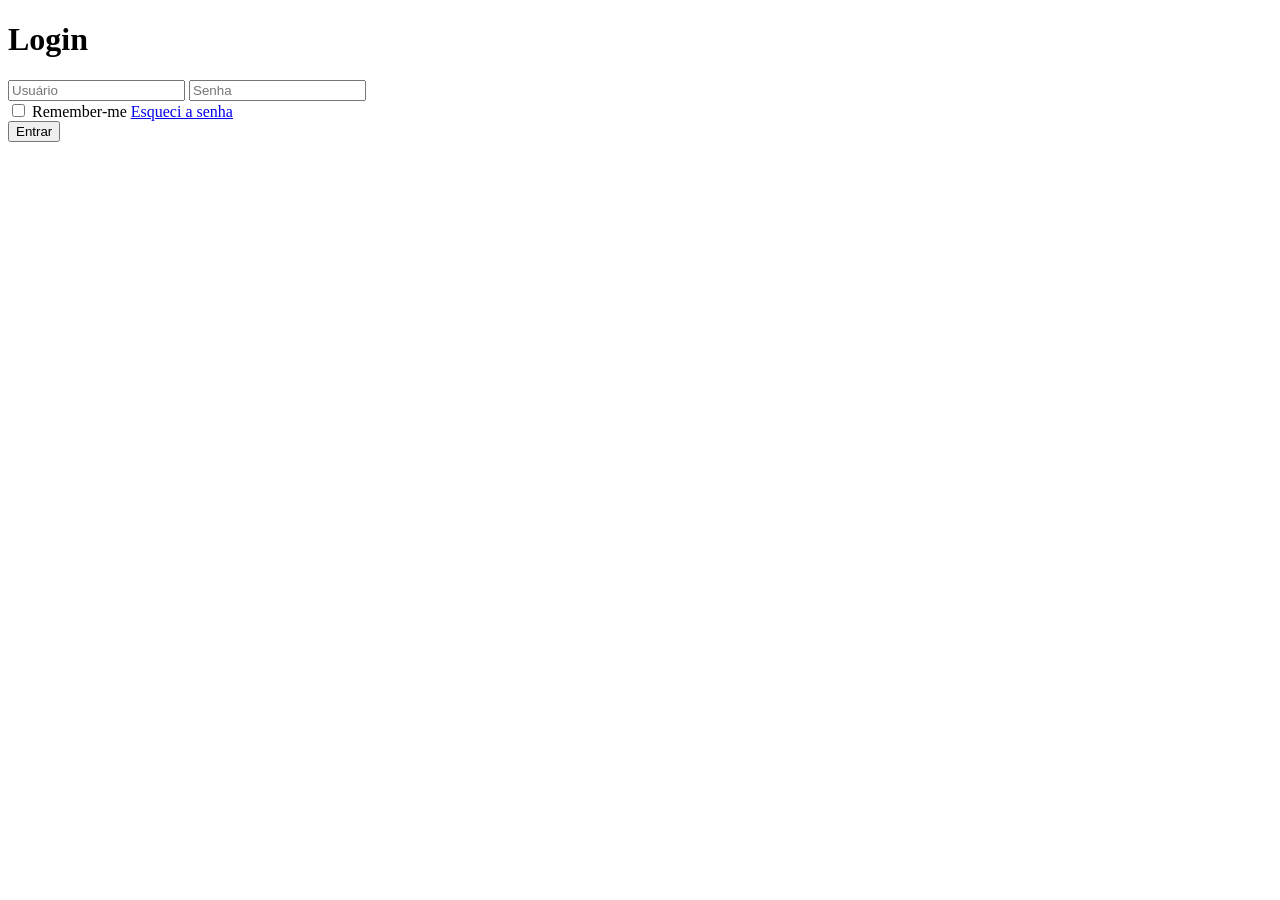
==== 1°Sem/LMR/SemanticaCSS/login.html @ a815512a "SemanticaCss" ====
<!DOCTYPE html>
<html lang="pt-BR">
<head>
    <meta charset="UTF-8">
    <meta name="viewport" content="width=device-width, initial-scale=1.0">
    <title>Login</title>
</head>
<body>
    <!-- criando uma divisória para fazer o login -->
    <div class="login">
        <h1>Login</h1>
        <!-- titulo para o login  -->
        <form action="#" method="post" class="form">
            <!-- criando um formulário mehod POST (oculta as informações colocadas nos campos), class form para identificar  -->
            <input type="text" placeholder="Usuário" class="entrada">
            <!-- criando campo para o usuário poder escrever o nome  -->
            <input type="password" placeholder="Senha" class="entrada">
            <!-- criando campo para o usuário colocar a senha  -->
            <div class="remember">
                <!-- criando uma divisória para poder colocar a opção esqueci minha senha  -->
                <input type="checkbox" name="remember-me" id="remember-me">
                <!-- Ele cria uma opção para marcar, como se fosse um aceito todos os termos, que normalmente aparecem nos sites
                 Essa é a função do checkbox
                 esse name ele salva no servidor que o usuário colocou a opção relembrar, como se tivesse ficado da seguinte forma no servidor:
                 rememberMe=on 
                 Gravará essa informação dentro do remembe-me do servidor.  -->
                 <label for="remember-me">Remember-me</label>
                 <!-- Aqui quando a pessoa clicar no nome "remembe-me" o checkbox será marcado  -->
                <a href="#" target="_blank">Esqueci a senha</a>
                <!-- esse target=blank quando o clienste clicar no link ele abre em outra aba 
                 sem esse blank ela abre na mesma aba -->
            </div>
            <input type="submit" value="Entrar" class="botao">
        </form>
    </div>
    
</body>
</html>
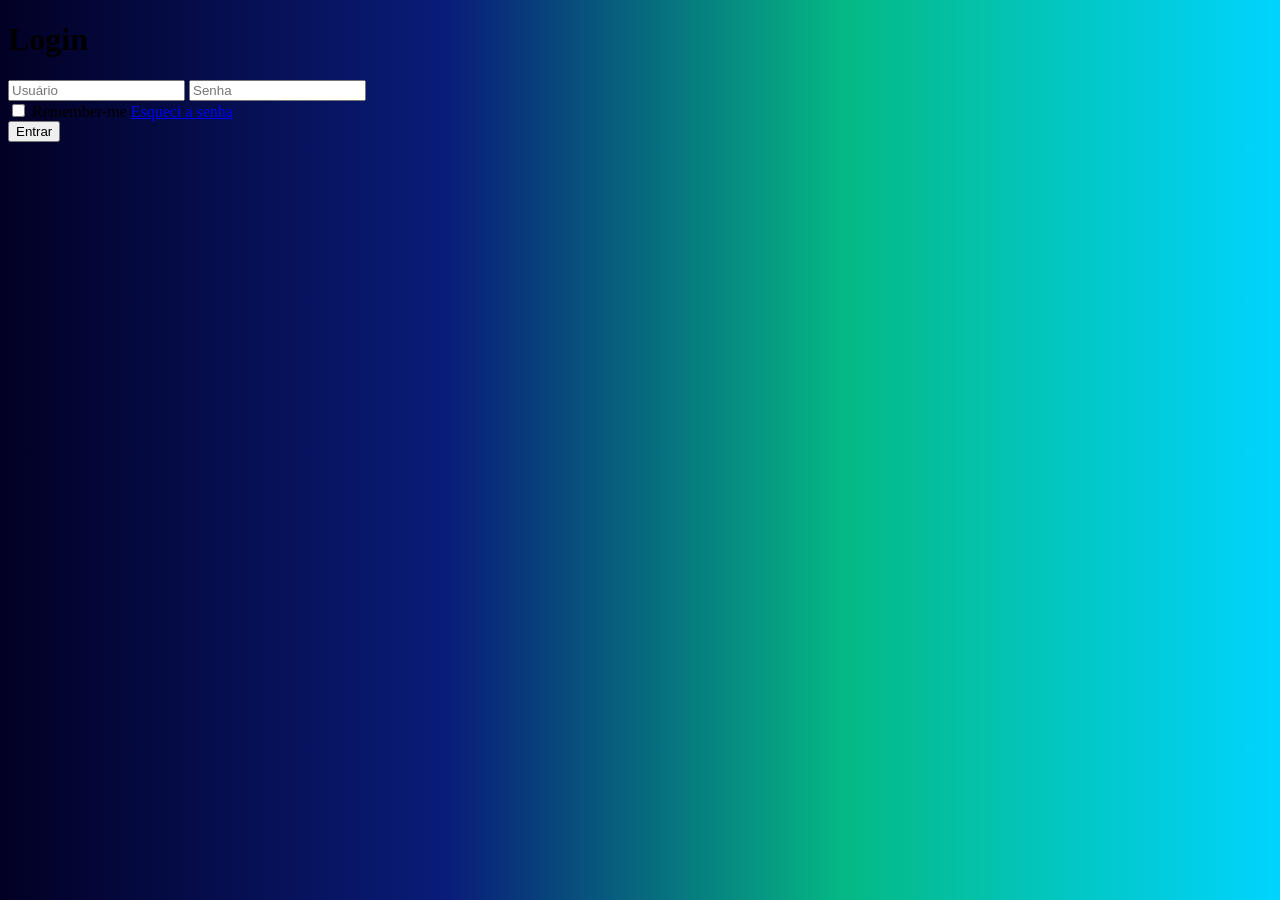
==== commit e4040385: "Atualização SemanticaCSS 30/06" ====
--- a/1°Sem/LMR/SemanticaCSS/login.html
+++ b/1°Sem/LMR/SemanticaCSS/login.html
@@ -4,6 +4,7 @@
     <meta charset="UTF-8">
     <meta name="viewport" content="width=device-width, initial-scale=1.0">
     <title>Login</title>
+    <link rel="stylesheet" href="styleLogin.css">
 </head>
 <body>
     <!-- criando uma divisória para fazer o login -->
--- a/1°Sem/LMR/SemanticaCSS/styleLogin.css
+++ b/1°Sem/LMR/SemanticaCSS/styleLogin.css
@@ -0,0 +1,21 @@
+body {
+    background: rgb(2, 0, 36);
+    /* colocando uma cor no meu cody  */
+    background: linear-gradient(
+        90deg, 
+    rgba(2, 0, 36, 1) 0%, 
+    rgba(9, 28, 121, 1) 35%, 
+    rgba(5, 185, 132, 1) 66%, 
+    rgba(0, 212, 255, 1) 100%);  
+      /*linear gradiente é apra criar um degrade em linha reta
+      o 90deg ( °) siginifica a dirfeção do degrade, que nesse caso vai para direta 
+      90deg >
+      0deg  ^
+      180deg (para baixo) 
+      270deg ><
+      rgba forma que cada cor é escrita
+      a porcentagem é a posição de cada cor, por exemplo: 
+      0% use essa cor 
+      35% use essa cor 
+      66% use essa cor */
+}
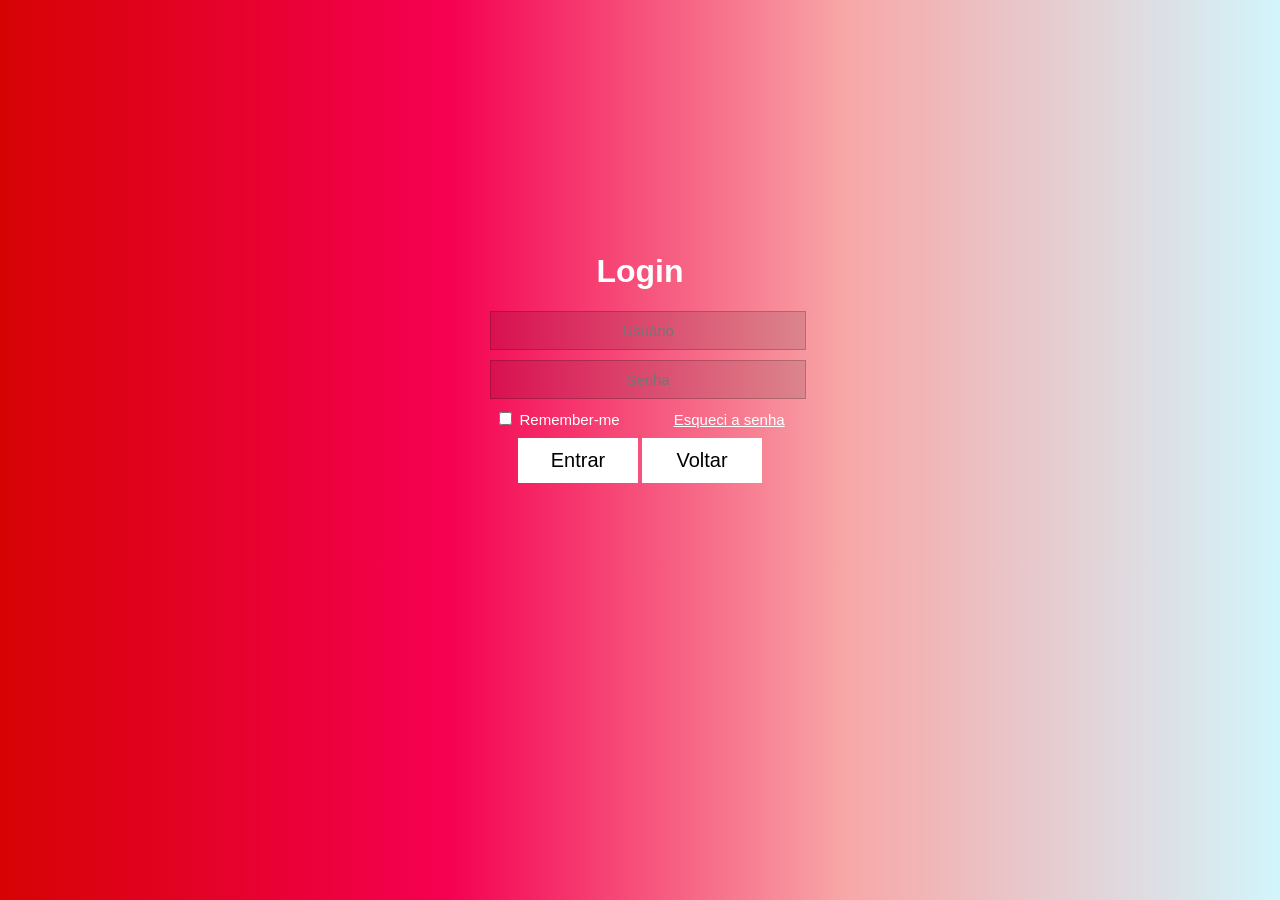
==== commit 9a68525d: "Atualização SemanticaCSS 01/07" ====
--- a/1°Sem/LMR/SemanticaCSS/login.html
+++ b/1°Sem/LMR/SemanticaCSS/login.html
@@ -32,6 +32,7 @@
                  sem esse blank ela abre na mesma aba -->
             </div>
             <input type="submit" value="Entrar" class="botao">
+            <input type="button" value="Voltar" class="botaoVoltar">
         </form>
     </div>
     
--- a/1°Sem/LMR/SemanticaCSS/styleLogin.css
+++ b/1°Sem/LMR/SemanticaCSS/styleLogin.css
@@ -3,10 +3,10 @@
     /* colocando uma cor no meu cody  */
     background: linear-gradient(
         90deg, 
-    rgba(2, 0, 36, 1) 0%, 
-    rgba(9, 28, 121, 1) 35%, 
-    rgba(5, 185, 132, 1) 66%, 
-    rgba(0, 212, 255, 1) 100%);  
+    rgb(214, 3, 3) 0%, 
+    rgb(245, 0, 82) 35%, 
+    rgb(248, 167, 167) 66%, 
+    rgb(210, 245, 252) 100%);  
       /*linear gradiente é apra criar um degrade em linha reta
       o 90deg ( °) siginifica a dirfeção do degrade, que nesse caso vai para direta 
       90deg >
@@ -17,5 +17,111 @@
       a porcentagem é a posição de cada cor, por exemplo: 
       0% use essa cor 
       35% use essa cor 
-      66% use essa cor */
-}+      66% use essa cor 
+      100% use essa cor*/
+}
+.login {
+    margin-left: auto;
+    /* o margin left empurra o elemento para a direita, mas se eu não determinar um tamanho não muda nada  */
+    width: 300px;
+    /* aqui estou dando o tamanho dele, por isso só vemos diferença depois disso  */
+    margin-right: auto;
+    /* o margin right joga esse elemnento para a esquerda. Como eu quero o elemento centralizado eu usei os dois métodos para isso  */
+    height:300px ;
+    /* Aqui estou dando um comprimento para a minha div  */
+    margin-top: 20%;
+    /* Desci mais essa div para aparenntar estar centralizado na pagina  */
+    text-align: center;
+    /* antes tudo o que estava escrito dentro dessa div estava na esquerda, agora estão centralizados dentro da div  */
+    
+}
+.login h1 {
+    /* aqui vou editar o meu titulo dentro da div  */
+    color: #fff;
+    /* mudando a cor do titulo */
+    font-family: 'Franklin Gothic Medium', 'Arial Narrow', Arial, sans-serif;
+    /* mudando a fonte do titulo  */
+    text-align: center;
+    /* centralizando meu titulo  */
+}
+.entrada {
+    /* aqui vou editar o campo para o usuário póder colocar o usuario e senha */
+    width: 98%;
+    /* quero que a largura do campo do usuário e de senha seja do tamanho da div  */
+    margin-bottom:10px ;
+    /* entre o campo da senha e o campo do usuario eu quero que tenha um espaço de 10 pixels.  */
+    background-color:rgba(0, 0, 0, 0.114) ;
+    /* agora o campo de usuário e senha não é mais branco, e sim quase transparente  */
+    font-size: 15px;
+    /* tamanho da fonte  */
+    color:#fff;
+    /* o color define a cor do texto dentro da caixa de usuário e senha  */
+    border: 1px solid rgba(0, 0, 0, 0.191);
+    /* Aqui eu criei uma borda de 1pixel com a cor quase transparente  */
+    padding: 10px;
+    /* a caixa apra colocar usuário e senha estava muito pequeno, aqui eu aumentei o tamanho  */
+    text-align: center;
+    /* o placeholder foi centralizado  */
+}
+.remember {
+    text-align: inherit;
+    /* nesse caso eu quero que o text align do .remember seja o mesmo que a do elemento pai (.login). Esse Inherit significa herdar  */
+    font-size: 15px;
+    /* alterando o tamanho da fonte */
+    color: #fff;
+    /* alterando a cor da letra */
+    font-family: 'Franklin Gothic Medium', 'Arial Narrow', Arial, sans-serif;
+    /* alterando a fonte da escrita */
+}
+.remember a {
+    margin-left: 50px;
+    /* empurrando o elemento para a direita */
+    color: #fff;
+    /* cor da letra */
+    font-family: 'Franklin Gothic Medium', 'Arial Narrow', Arial, sans-serif;
+
+}
+.botao {
+    width: 40%;
+    /* mudando o tamanho do botão */
+    margin-left:auto ;
+    /* colocando o elemento para a direita  */
+    margin-right:auto ;
+    /* colocando o elemento para a esquerda, ou seja
+    Utilizando os dois eu coloco o botão centralizado */
+    margin-bottom: 10px;
+    /* o proximo elemento que vier em baixo do botão terá uma distancia de 10pixels  */
+    margin-top: 10px;
+    /* aqui é ao contrário, o elemento de cima vai ter uma distância de 10pixels  */
+    padding: 10px;
+    /* alterando o tamanho do botão  */
+    font-size: 20px;
+    /* tamanho da fonte  */
+    background-color: #fff;
+    /* cor do botão  */
+    border: 1px solid rgba(255, 255, 255, 0.088);
+     /* coloquei uma borda de 1 pixel com cor  */
+     text-align: center;
+     /* Centralizei o texto dentro do botão  */
+}
+.botaoVoltar {
+    width: 40%;
+    /* mudando o tamanho do botão */
+    margin-left: auto;
+    margin-right: auto;
+    /* centralizando o botão */
+    margin-bottom: 10px;
+    /* Elemento de baixo terá uma distancia de 10px  */
+    margin-top: 10px;
+    /* elemento de cima terá uma distancia de 10px  */
+    padding: 10px;
+    /* largura do botão  */
+    font-size: 20px;
+    /* alterando o tamanho da letra  */
+    background-color: #fff;
+    /* cor do botão  */
+    border: 1px solid rgba(255, 255, 255, 0.088);
+    /* colocando uma borda de 1 pixel e colocando uma cor  */
+    text-align: center;
+    /* centralizando o texto dentro do botão  */
+}
